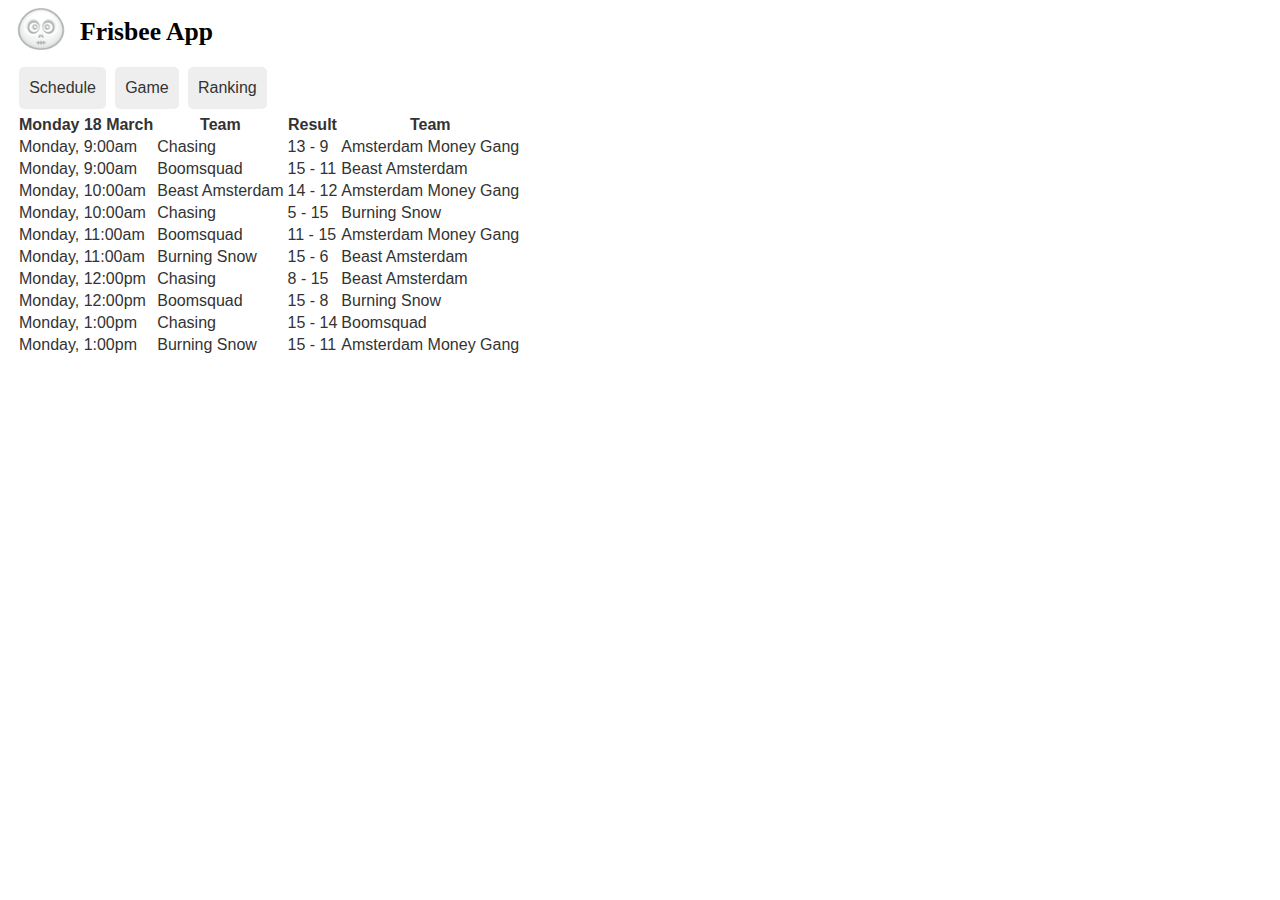
==== Mijn deeltoets 1/index.html @ e7252a28 "deeltoets 1" ====
<!DOCTYPE html>
<html>
<head>
	<meta name="viewport" content="width=device-width, initial-scale=1.0">

	<title>Frisbee App</title>
	<link href="static/css/style.css" rel="stylesheet" type="text/css" />
</head>
<body>
	<header>
		<img src="media/images/skeleton.png" alt="Web App Skeleton" data-source="http://www.gettyicons.com/free-icon/119/halloween-icon-set/free-skull-icon-png/">
		<h1>Frisbee App</h1>
		<nav>
			<ul>
				<li><a href="#/schedule">Schedule</a></li>
				<li><a href="#/game">Game</a></li>
				<li><a href="#/ranking">Ranking</a></li>
		    </ul>
		</nav>
	</header>

	<article id="content" class="col">
	<section data-route="schedule" class="active">
		<table>
		<tr>
                    <th>Monday 18 March</th>
                    <th>Team</th>
                    <th>Result</th>
                    <th>Team</th>
        </tr>
        <tbody data-bind="schedule">
        <tr>
        	<td data-bind="date"></td>
        	<td data-bind="team1"></td>
        	<td><span data-bind="team1Score"></span> - <span data-bind="team2Score"></span></td>
        	<td data-bind="team2"></td>
        </tr>
        </tbody>
        </table>
    </section>

		<section data-route="game" class="active">
		<table>
		<tr>
                    <th>Game</th>
                    <th>Team</th>
                    <th>Result</th>
                    <th>Team</th>
        </tr>
        <tbody data-bind="games">
        <tr>
        	<td data-bind="score"></td>
        	<td data-bind="team1"></td>
        	<td><span data-bind="team1Score"></span> - <span data-bind="team2Score"></span></td>
        	<td data-bind="team2"></td>
        </tr>
        </tbody>
        </table>
    </section>

	<section data-route="ranking" class="active">
	<table>
		<tr>
                    <th>Team</th>
                    <th>W</th>
                    <th>L</th>
                    <th>Points won</th>
                    <th>Points lost</th>
                    <th>+/-</th>
        </tr>
        <tbody data-bind="rankings">
        <tr>
        	<td data-bind="team"></td>
        	<td data-bind="Win"></td>
        	<td data-bind="Lost"></td>
        	<td data-bind="Sw"></td>
        	<td data-bind="Sl"></td>
        	<td data-bind="Pw"></td>
        </tr>
        </tbody>
        </table>
    </section>		

	</article>

	<!-- Libs -->
	<script src="static/js/lib/routie.min.js"></script>
	<script src="static/js/lib/ready.min.js" type="text/javascript"></script>
	<script src="static/js/lib/qwery.min.js" type="text/javascript"></script>
	<script src="static/js/lib/transparancy.min.js" type="text/javascript"></script>

	<!-- Application -->
	<script src="static/js/app.js"></script>

</body>
</html>
---- Mijn deeltoets 1/static/css/style.css ----
/* General styles, mobile first */
* {
	box-sizing:border-box;
}

body {
	font-size:100%;
	font-family: "HelveticaNeue-Light", "Helvetica Neue Light", "Helvetica Neue", Helvetica, Arial, "Lucida Grande", sans-serif; 
	font-weight: 300;
	color:#333;
	background-color: #fff;
}
h1 {
	text-shadow: 1px 1px 1px #fff;
	font-family: "Marker Felt";
}
p {

}
a {
	font-weight:bold;
	color:#0fa000;
	-webkit-transition:all .5s ease;
}
a:hover {
	color:#ffb400;
	background-color: #f4f4f4;
}
ul {
	list-style:none;
	margin:0;
	padding:0;
}
	ul li {
		
	}
		ul li a {
			display:block;
			border-color:#333;
			border-style:solid;
			border-width:1px 0 0;
			background-color: #f5f5f5;
			line-height:2;
			text-decoration: none;
			padding:0 2%;
		}
			ul li a strong {
				display:block;
				font-weight:normal;
				color:#333;
			}
		ul li:last-child a {
			border-bottom-width:1px;
		}

		ul li a:hover {
			background-color: #eee;
		}

section img, video {
	max-width: 100%;
	border:10px solid #eee;
	box-shadow:0 0 5px #aaa;
	border-radius: 5px;
	margin-bottom: 1em;
}
video {
	width:100%;
}
figure {
	margin:0;
}
figcaption {
	font-size:.8em;
	color:#666;
	font-style: italic;
}

/* header section */
header {
	position:relative;
	padding:0 .5em;
}
	header img {
		opacity:.3;
		width:50px;
		position:absolute;
		top:-.8em;
		-webkit-transition:all 1s ease;
	}
	header img:hover {
		opacity:1;
	}
	header h1 {
		font-family: "Marker Felt";
		color:#000;
		font-size: 1.6em;
		margin-left:2.5em;

	}

/* Content section */
article#content {
	clear:left;
}
	article > section {
		display:none;
	}
	article > section.active {
		display:block;
	}
	article h1 {
		margin-bottom: .5em;
	}

	article ul {
		list-style: none;
		margin-bottom:3em;
	}
/* Aside */
aside {
	text-align: center;
}
	aside h1 {
		font-size:1.2em
	}
	aside img {
		margin-bottom:1em;
	}

/* Dead Simple Grid (c) 2012 Vladimir Agafonkin */

.col {
	padding: 0 .5em;
}
.row .row {
	margin: 0 -.5em;
}

.row:before, .row:after {
	content: "";
	display: table;
}
.row:after {
	clear: both;
}

@media only screen {
	.col {
		float: left;
		width: 100%;

		-webkit-box-sizing: border-box;
		   -moz-box-sizing: border-box;
		        box-sizing: border-box;
	}
}

/* Smartphones (portrait and landscape) ----------- */
@media only screen 
and (min-device-width : 320px) 
and (max-device-width : 480px) {
/* Styles */
}

/* Smartphones (landscape) ----------- */
@media only screen 
and (min-width : 321px) {
/* Styles */
}

/* Smartphones (portrait) ----------- */
@media only screen 
and (max-width : 320px) {
	/* Styles */
}

/* iPads (portrait and landscape) ----------- */
@media only screen 
and (min-device-width : 768px) 
and (max-device-width : 1024px) {
	/* Styles */
	.col {
		width:50%;
	}
}

/* iPads (landscape) ----------- */
@media only screen 
and (min-device-width : 768px) 
and (max-device-width : 1024px) 
and (orientation : landscape) {
	/* Styles */
}

/* iPads (portrait) ----------- */
@media only screen 
and (min-device-width : 768px) 
and (max-device-width : 1024px) 
and (orientation : portrait) {
	/* Styles */
}
/**********
iPad 3
**********/
@media
only screen
and (min-device-width : 768px)
and (max-device-width : 1024px)
and (orientation : landscape)
and (-webkit-min-device-pixel-ratio : 2) {
	/* Styles */
}

@media
only screen
and (min-device-width : 768px)
and (max-device-width : 1024px)
and (orientation : portrait)
and (-webkit-min-device-pixel-ratio : 2) {
	/* Styles */
}
/* Desktops and laptops ----------- */
@media only screen 
and (min-width : 1024px) {
	nav {
		position:relative;
		padding:.2em;
	}
		nav ul li {
			display:inline-block;
			margin-right:.3em;

		}
			nav ul li a {
				font-weight: normal;
				display: inline-block;
				background:#eee;
				padding:5px 10px;
				color:#333;
				text-decoration: none;
				border-radius: 5px;
				-webkit-transition:all .2s ease;
				border:none;
			}
			nav ul li a:hover {
				background:#e0e0e0;
				box-shadow:0 0 5px #aaa;
				color:#333;
			}

	.col {
		width:50%;
	}
	aside {
		text-align:left;
	}
		aside img {
			float:left;
			width:25%;
			margin-right:3%;
		}
}

/* Large screens ----------- */
@media only screen 
and (min-width : 1824px) {
/* Styles */
}

/* iPhone 4 ----------- */
@media
only screen
and (min-device-width : 320px)
and (max-device-width : 480px)
and (orientation : landscape)
and (-webkit-min-device-pixel-ratio : 2) {
/* Styles */
}

@media
only screen
and (min-device-width : 320px)
and (max-device-width : 480px)
and (orientation : portrait)
and (-webkit-min-device-pixel-ratio : 2) {
/* Styles */
}
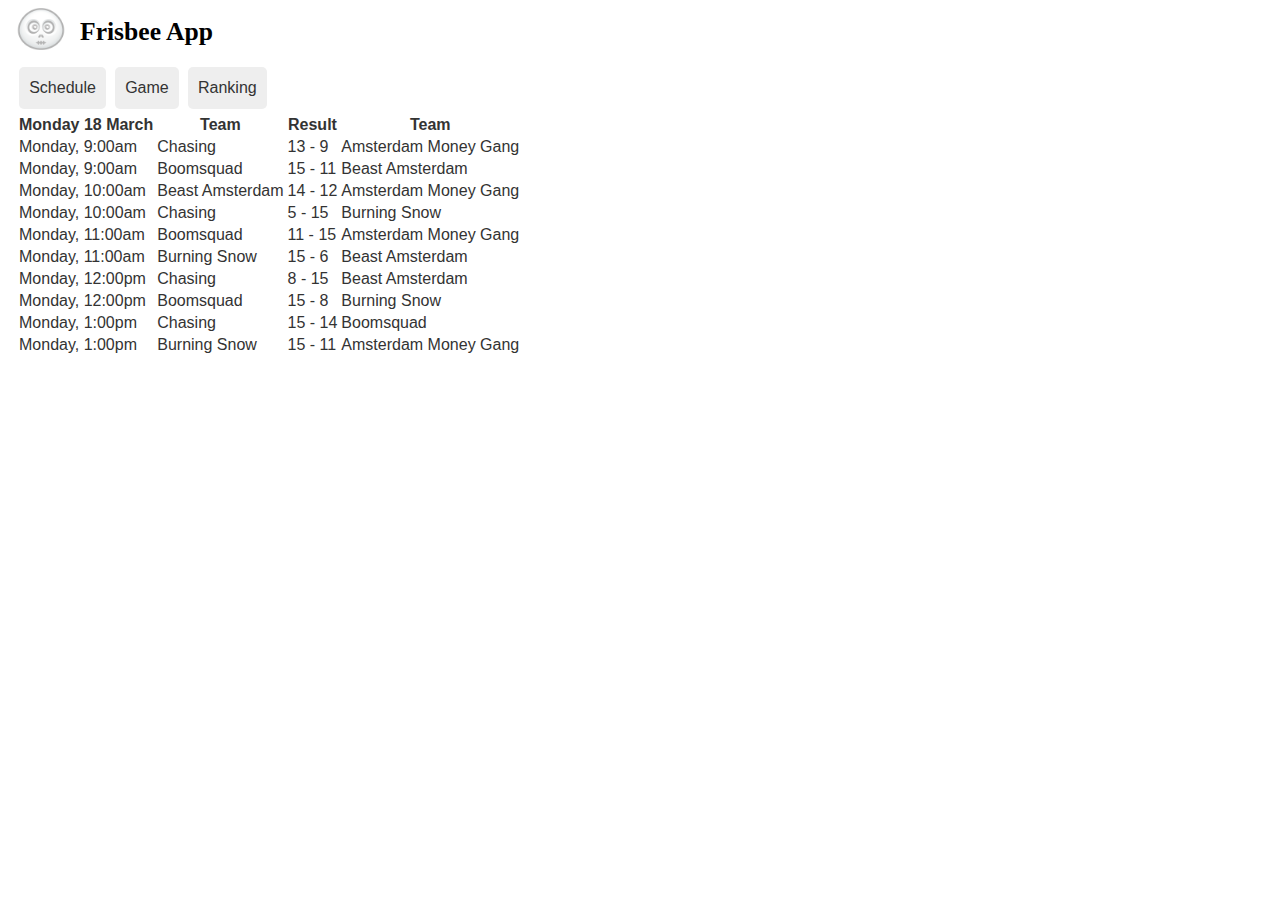
==== commit 2917ee40: "Deeltoets 1" ====
--- a/Mijn deeltoets 1/index.html
+++ b/Mijn deeltoets 1/index.html
@@ -66,16 +66,16 @@
                     <th>L</th>
                     <th>Points won</th>
                     <th>Points lost</th>
-                    <th>+/-</th>
+                    <th>Score win</th>
         </tr>
         <tbody data-bind="rankings">
         <tr>
         	<td data-bind="team"></td>
         	<td data-bind="Win"></td>
         	<td data-bind="Lost"></td>
+        	<td data-bind="Pw"></td>
+        	<td data-bind="Pl"></td>
         	<td data-bind="Sw"></td>
-        	<td data-bind="Sl"></td>
-        	<td data-bind="Pw"></td>
         </tr>
         </tbody>
         </table>
